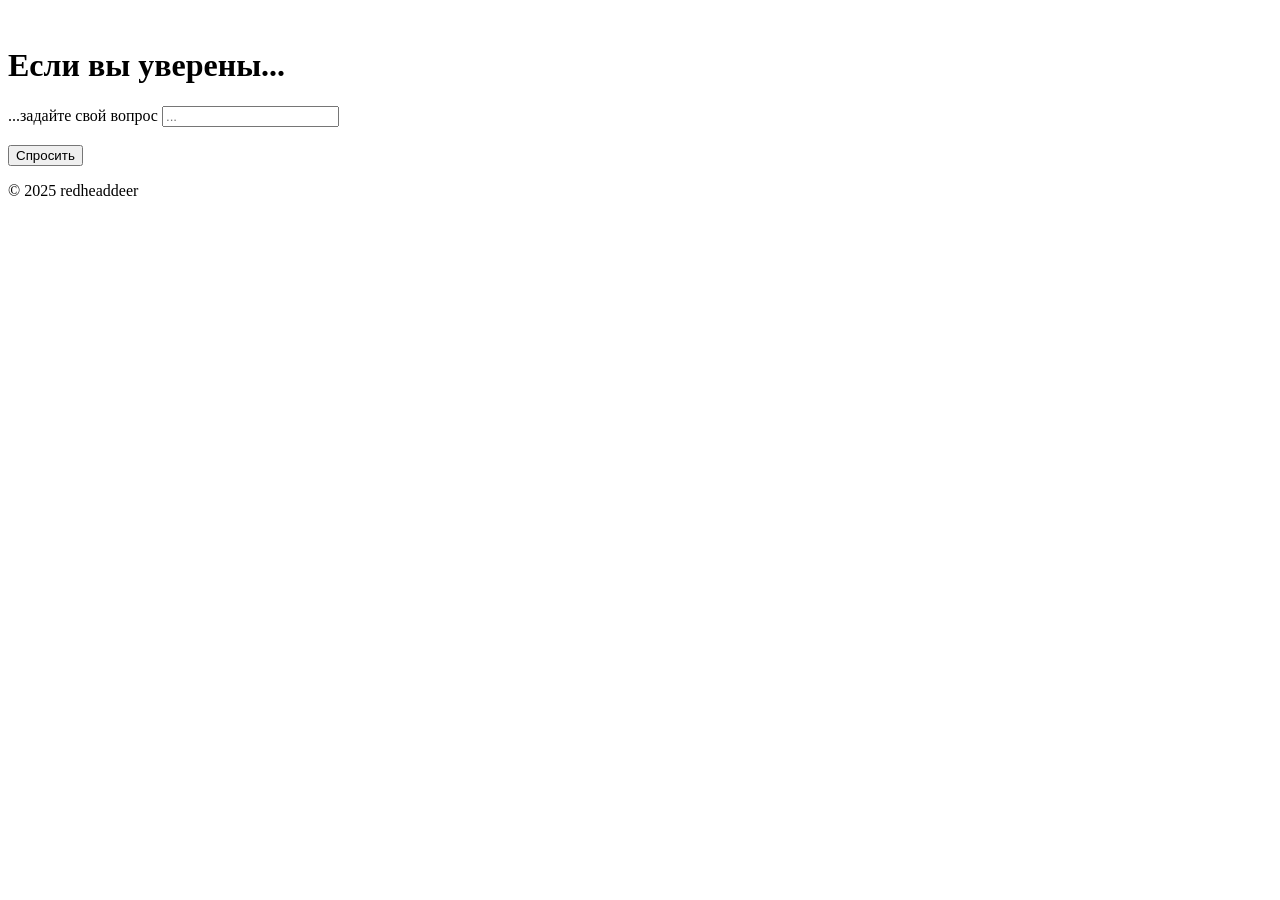
==== oracle-app/src/main/resources/static/index.html @ e7392464 "Объединение оракула в одного мутанта" ====
<!DOCTYPE html>
<html lang="en">
<head>
    <meta charset="UTF-8">
    <title>We want to believe...</title>
    <link rel="shortcut icon" href="./img/icon.png" type="image/x-icon">
    <link rel="stylesheet" href="/assets/style.css">
</head>
<body>
<div id="header"></div>
<div id="container">
    <h1>Если вы уверены...</h1>
    <form id="dataForm">
        <label for="inputData">...задайте свой вопрос</label>
        <input type="text" id="inputData" placeholder="..." class="input-tarot"><br/><br/>
        <button type="submit" class="button-3d">Спросить</button>
    </form>
    <div id="output"></div>
</div>
<script src="./main.js"></script>
<script src="./components/header.js"></script>
<footer>
    <p>© 2025 redheaddeer</p>
</footer>
</body>
</html>
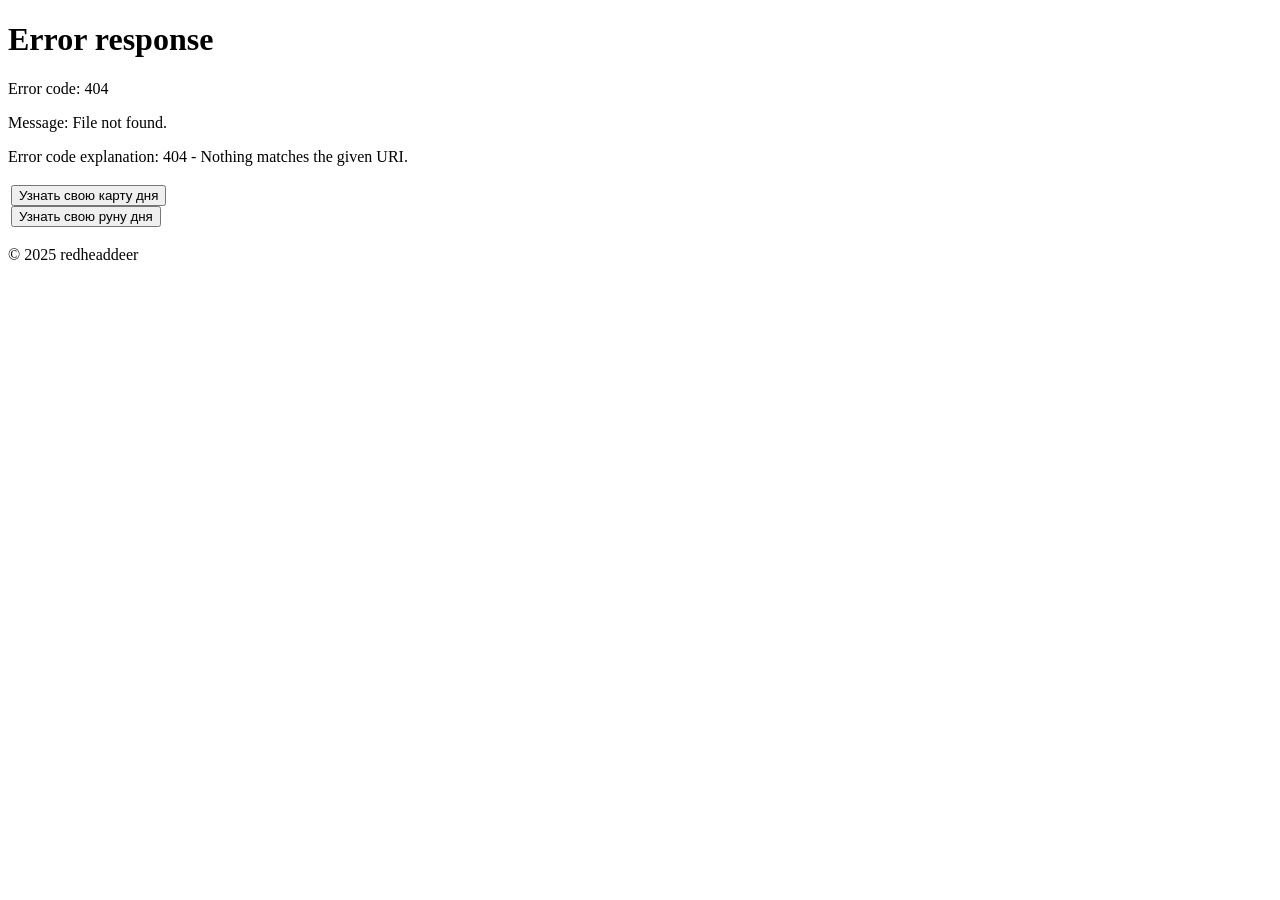
==== commit 054bdcb4: "создание монстра" ====
--- a/oracle-app/src/main/resources/static/index.html
+++ b/oracle-app/src/main/resources/static/index.html
@@ -2,25 +2,36 @@
 <html lang="en">
 <head>
     <meta charset="UTF-8">
-    <title>We want to believe...</title>
+    <title></title>
+    <script defer>
+        fetch('/get-title')
+            .then(response => response.text())
+            .then(data => {
+                if (data && data.title) {
+                    document.title = data.title;
+                }
+            })
+            .catch(document.title = 'We want to believe...');
+    </script>
+
     <link rel="shortcut icon" href="./img/icon.png" type="image/x-icon">
     <link rel="stylesheet" href="/assets/style.css">
+    <link rel="stylesheet" href="/assets/buttons.css">
 </head>
 <body>
-<div id="header"></div>
-<div id="container">
-    <h1>Если вы уверены...</h1>
-    <form id="dataForm">
-        <label for="inputData">...задайте свой вопрос</label>
-        <input type="text" id="inputData" placeholder="..." class="input-tarot"><br/><br/>
-        <button type="submit" class="button-3d">Спросить</button>
-    </form>
-    <div id="output"></div>
-</div>
-<script src="./main.js"></script>
-<script src="./components/header.js"></script>
-<footer>
-    <p>© 2025 redheaddeer</p>
-</footer>
+    <div id="header"></div>
+    <table>
+        <tr>
+            <td style="width:30%"><div id="buttons-container" class="buttons-container"></div></td>
+            <td>
+                <h1 id="result-head"></h1>
+                <div id="output"></div>
+            </td>
+        </tr>
+    </table>
+    <script src="./main.js"></script>
+    <script src="./components/header.js"></script>
+    <script src="./components/left-buttons.js"></script>
+    <footer><p>© 2025 redheaddeer</p></footer>
 </body>
 </html>
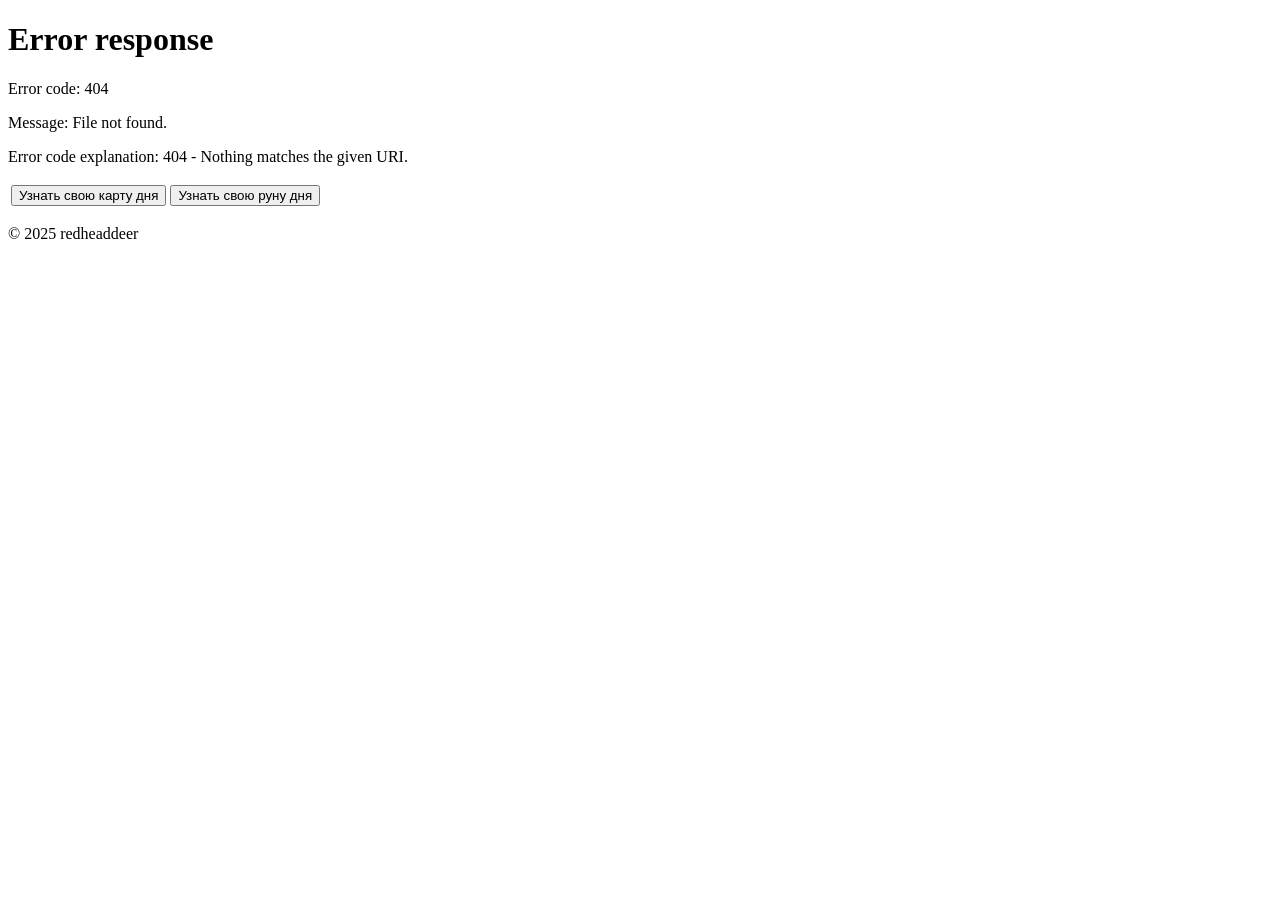
==== commit 2d255513: "Добавляем монстру эстетики" ====
--- a/oracle-app/src/main/resources/static/index.html
+++ b/oracle-app/src/main/resources/static/index.html
@@ -7,31 +7,39 @@
         fetch('/get-title')
             .then(response => response.text())
             .then(data => {
-                if (data && data.title) {
-                    document.title = data.title;
+                if (data) {
+                    document.title = data;
                 }
             })
-            .catch(document.title = 'We want to believe...');
+            .catch(err => console.error('Error fetching the title:', err.message));
     </script>
-
-    <link rel="shortcut icon" href="./img/icon.png" type="image/x-icon">
+    <link rel="shortcut icon" href="/img/icon.png" type="image/x-icon">
     <link rel="stylesheet" href="/assets/style.css">
     <link rel="stylesheet" href="/assets/buttons.css">
 </head>
 <body>
     <div id="header"></div>
-    <table>
-        <tr>
-            <td style="width:30%"><div id="buttons-container" class="buttons-container"></div></td>
-            <td>
-                <h1 id="result-head"></h1>
-                <div id="output"></div>
-            </td>
-        </tr>
-    </table>
+    <div id="content">
+        <table>
+            <tr>
+                <td style="width:30%">
+                    <div id="buttons-container" class="buttons-container">
+                        <button id="btn-day-card" class="button-3d">Узнать свою карту дня</button>
+                        <button id="btn-day-rune" class="button-3d">Узнать свою руну дня</button>
+                    </div>
+                </td>
+                <td>
+                    <h1 id="result-head"></h1>
+                    <div id="output"></div>
+                </td>
+            </tr>
+        </table>
+    </div>
     <script src="./main.js"></script>
-    <script src="./components/header.js"></script>
-    <script src="./components/left-buttons.js"></script>
-    <footer><p>© 2025 redheaddeer</p></footer>
+    <script src="scripts/header.js"></script>
+    <script src="scripts/left-buttons.js"></script>
+    <footer>
+        <p>© 2025 redheaddeer</p>
+    </footer>
 </body>
 </html>
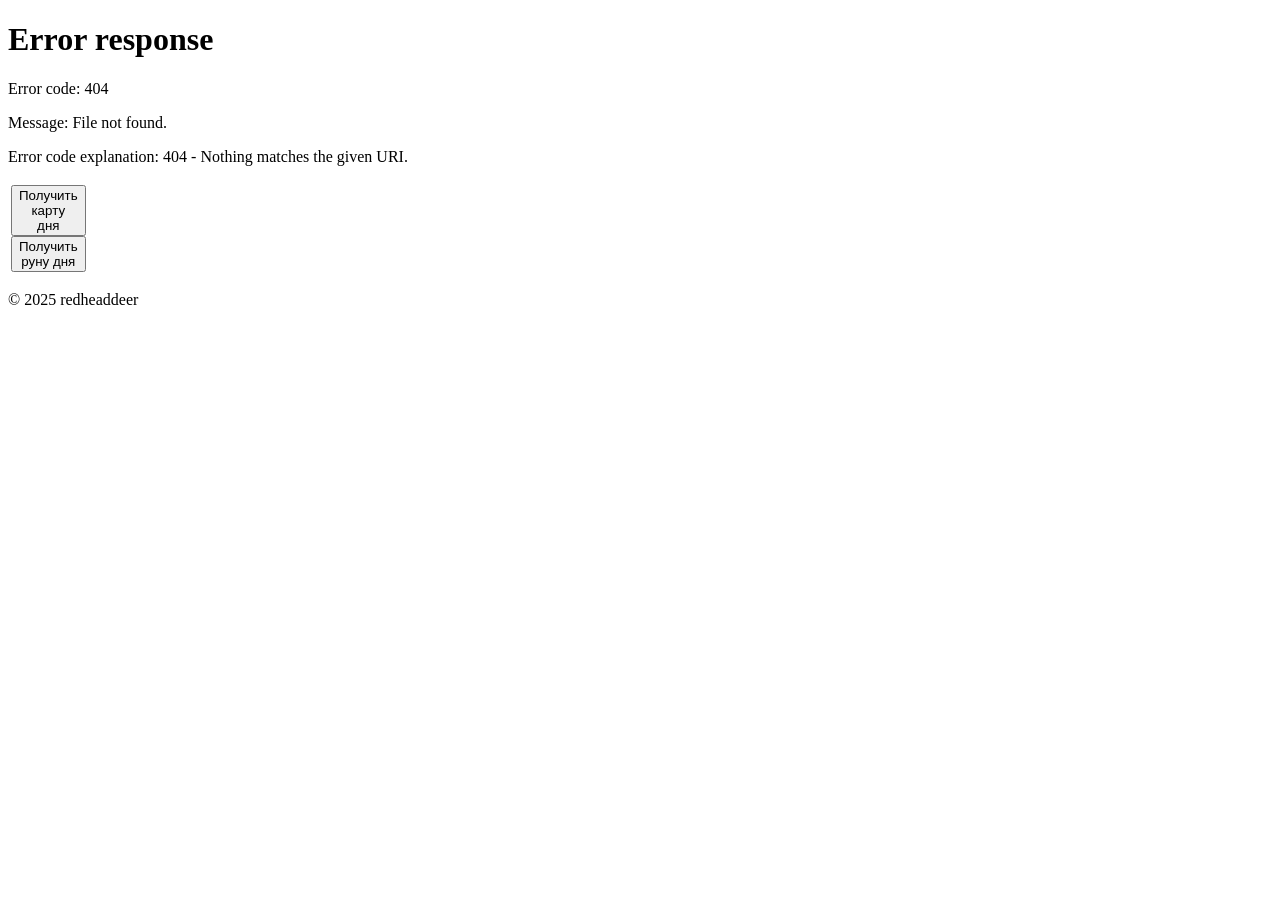
==== commit 4ddda34f: "Уже почти красиво" ====
--- a/oracle-app/src/main/resources/static/index.html
+++ b/oracle-app/src/main/resources/static/index.html
@@ -22,15 +22,18 @@
     <div id="content">
         <table>
             <tr>
-                <td style="width:30%">
+                <td style="width:350px">
                     <div id="buttons-container" class="buttons-container">
-                        <button id="btn-day-card" class="button-3d">Узнать свою карту дня</button>
-                        <button id="btn-day-rune" class="button-3d">Узнать свою руну дня</button>
+                        <button id="btn-day-card" class="button-3d">Получить карту дня</button>
+                        <br>
+                        <button id="btn-day-rune" class="button-3d">Получить руну дня</button>
                     </div>
                 </td>
-                <td>
-                    <h1 id="result-head"></h1>
+                <td style="width:50%">
                     <div id="output"></div>
+                </td>
+                <td style="width:50%">
+
                 </td>
             </tr>
         </table>
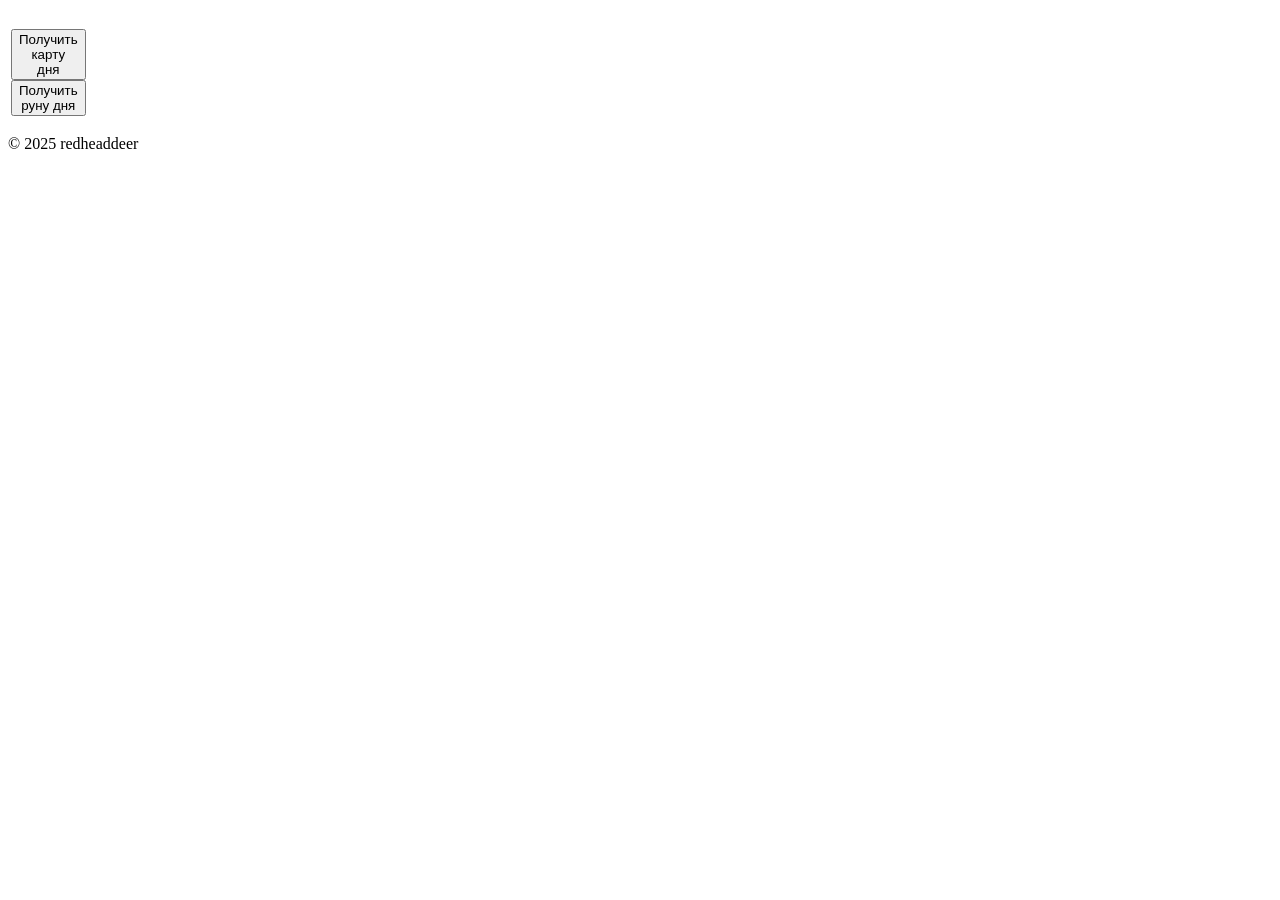
==== commit c08f5b53: "добавлено краткое описание для карт и рун, на фронте доработана анимация рун" ====
--- a/oracle-app/src/main/resources/static/index.html
+++ b/oracle-app/src/main/resources/static/index.html
@@ -18,7 +18,13 @@
     <link rel="stylesheet" href="/assets/buttons.css">
 </head>
 <body>
-    <div id="header"></div>
+    <header>
+        <div class="header-images">
+            <img src="../img/header/runes2.png" alt="" id="img1"/>
+            <img src="../img/header/runes1.png" alt="" id="img2"/>
+            <img src="../img/header/runes3.png" alt="" id="img3"/>
+        </div>
+    </header>
     <div id="content">
         <table>
             <tr>
@@ -33,13 +39,14 @@
                     <div id="output"></div>
                 </td>
                 <td style="width:50%">
-
+                    <div id="tarot-image-form">
+                        <img src="" alt="" id="tarot-image" style="width: 100%"/>
+                    </div>
                 </td>
             </tr>
         </table>
     </div>
     <script src="./main.js"></script>
-    <script src="scripts/header.js"></script>
     <script src="scripts/left-buttons.js"></script>
     <footer>
         <p>© 2025 redheaddeer</p>
